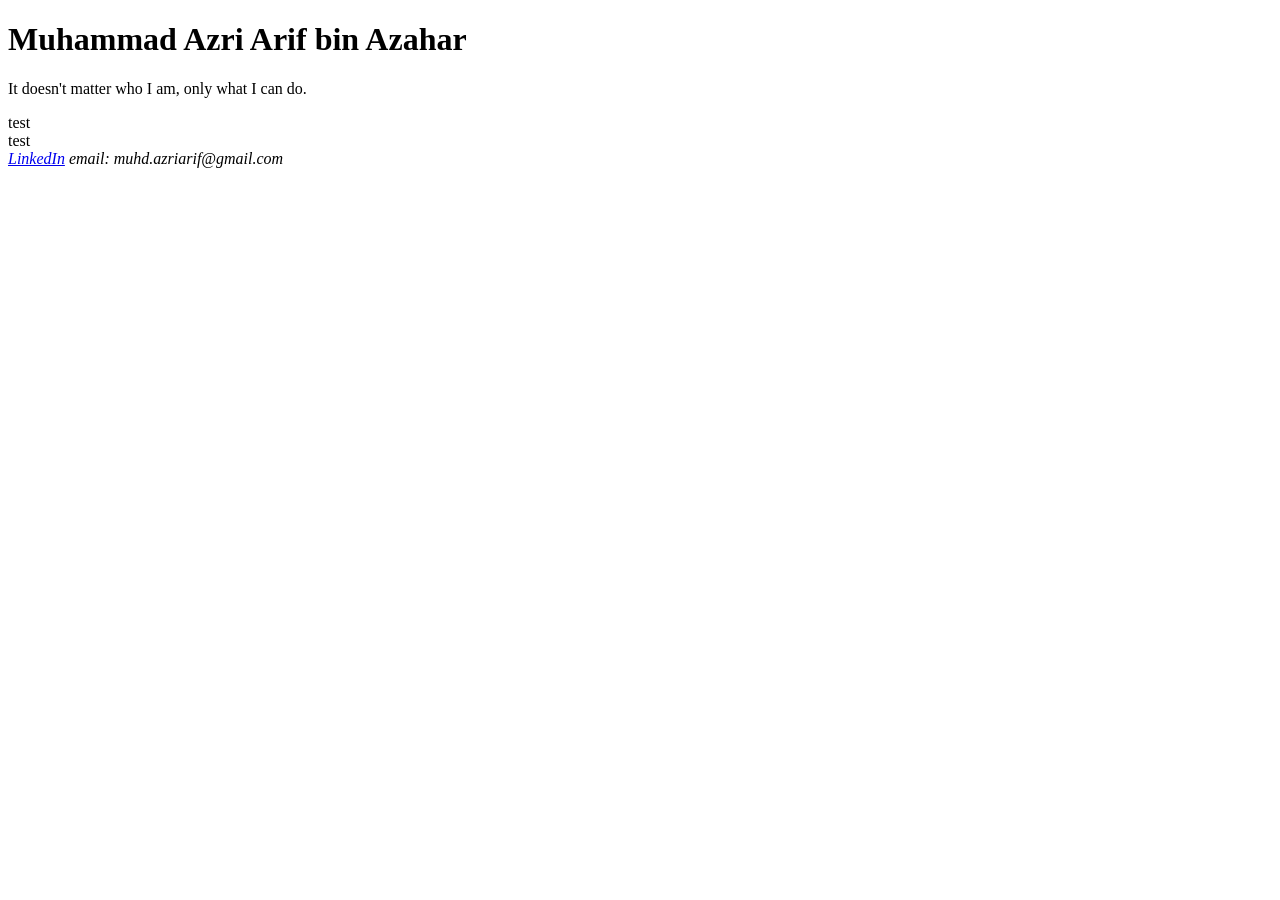
==== index.html @ 5d533772 "task 1 update" ====
<!DOCTYPE html>
<html lang="en">
<head>
	<meta charset="UTF-8">
	<meta name="description">
</head>
<body>

<header>
	<h1>Muhammad Azri Arif bin Azahar</h1>
	<p>It doesn't matter who I am, only what I can do.</p>
</header>

<nav></nav>

<section> test </section>
<section></section>

<section> test </section>
<section></section>

<footer>
	<address> 
		<a href="https://www.linkedin.com/in/muhammad-azri-arif-azahar-48a480353/">LinkedIn</a>
		email: muhd.azriarif@gmail.com
	</address>
</footer>
</body>
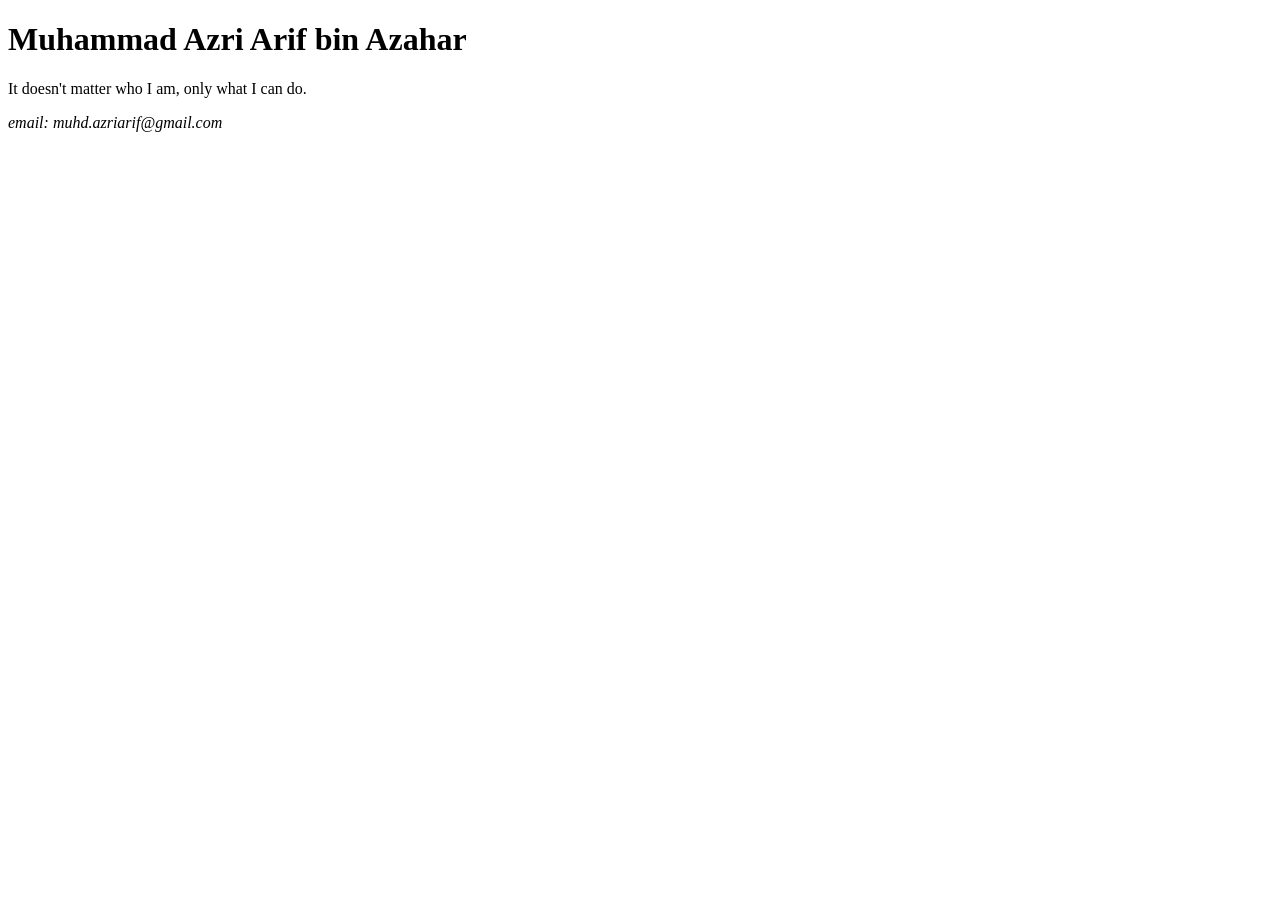
==== commit 633be764: "Task 1 update, removing few test paragraph" ====
--- a/index.html
+++ b/index.html
@@ -3,6 +3,7 @@
 <head>
 	<meta charset="UTF-8">
 	<meta name="description">
+    <title>Portfolio</title>
 </head>
 <body>
 
@@ -13,15 +14,12 @@
 
 <nav></nav>
 
-<section> test </section>
 <section></section>
 
-<section> test </section>
 <section></section>
 
 <footer>
 	<address> 
-		<a href="https://www.linkedin.com/in/muhammad-azri-arif-azahar-48a480353/">LinkedIn</a>
 		email: muhd.azriarif@gmail.com
 	</address>
 </footer>
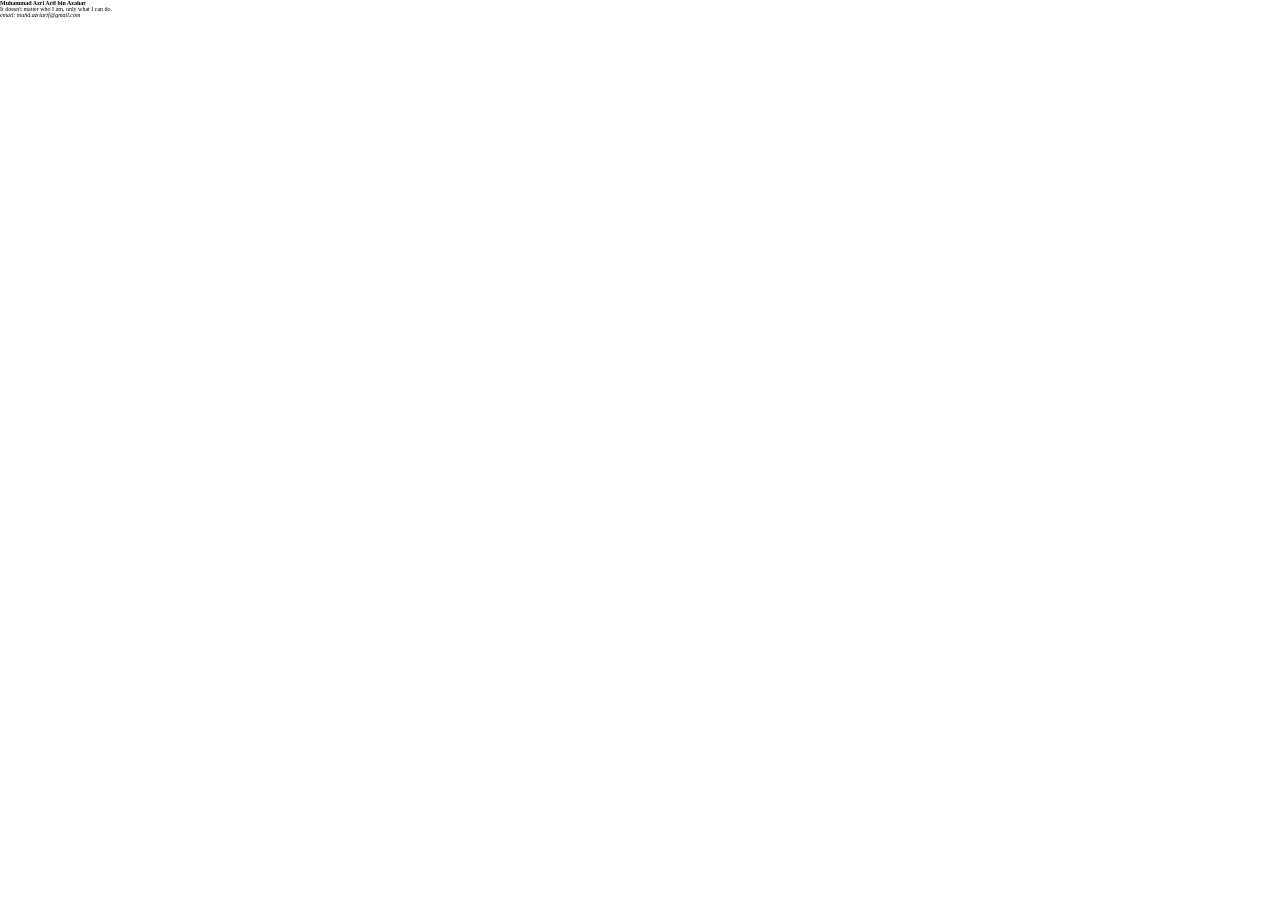
==== commit 1f16d7a6: "task 1 update" ====
--- a/index.html
+++ b/index.html
@@ -2,8 +2,9 @@
 <html lang="en">
 <head>
 	<meta charset="UTF-8">
-	<meta name="description">
+	<meta name="description" content="width=device-width, initial-scale=1.0">
     <title>Portfolio</title>
+	<link rel="stylesheet" href="style.css">
 </head>
 <body>
 
@@ -11,6 +12,8 @@
 	<h1>Muhammad Azri Arif bin Azahar</h1>
 	<p>It doesn't matter who I am, only what I can do.</p>
 </header>
+
+<main></main>
 
 <nav></nav>
 
--- a/style.css
+++ b/style.css
@@ -0,0 +1,25 @@
+@import url('https://fonts.googleapis.com/css2?family=Open+Sans');
+@import url('https://fonts.googleapis.com/css2?family=Playfair+Display');
+:root {
+    --color-primary: #9667e0;
+    --color-secondary: #ac88e8;
+    --color-first-accent: #c2a9ef;
+    --color-second-accent:#d8caf6;
+    --color-text: #1a1a1a;
+    --color-muted: #666666;
+    --color-surface: #f5f4f0;
+    --font-body: 'Open Sans';
+    --font-heading: 'Playfair Display';
+    --space-sm: 0.5rem;
+    --space-md: 1.5rem;
+    --space-lg: 3rem;
+    --zero-value: 0;
+}
+
+*{
+    box-sizing: border-box;
+    margin: var(--zero-value);
+    padding: var(--zero-value);
+    font-size: 62.5%;
+}
+
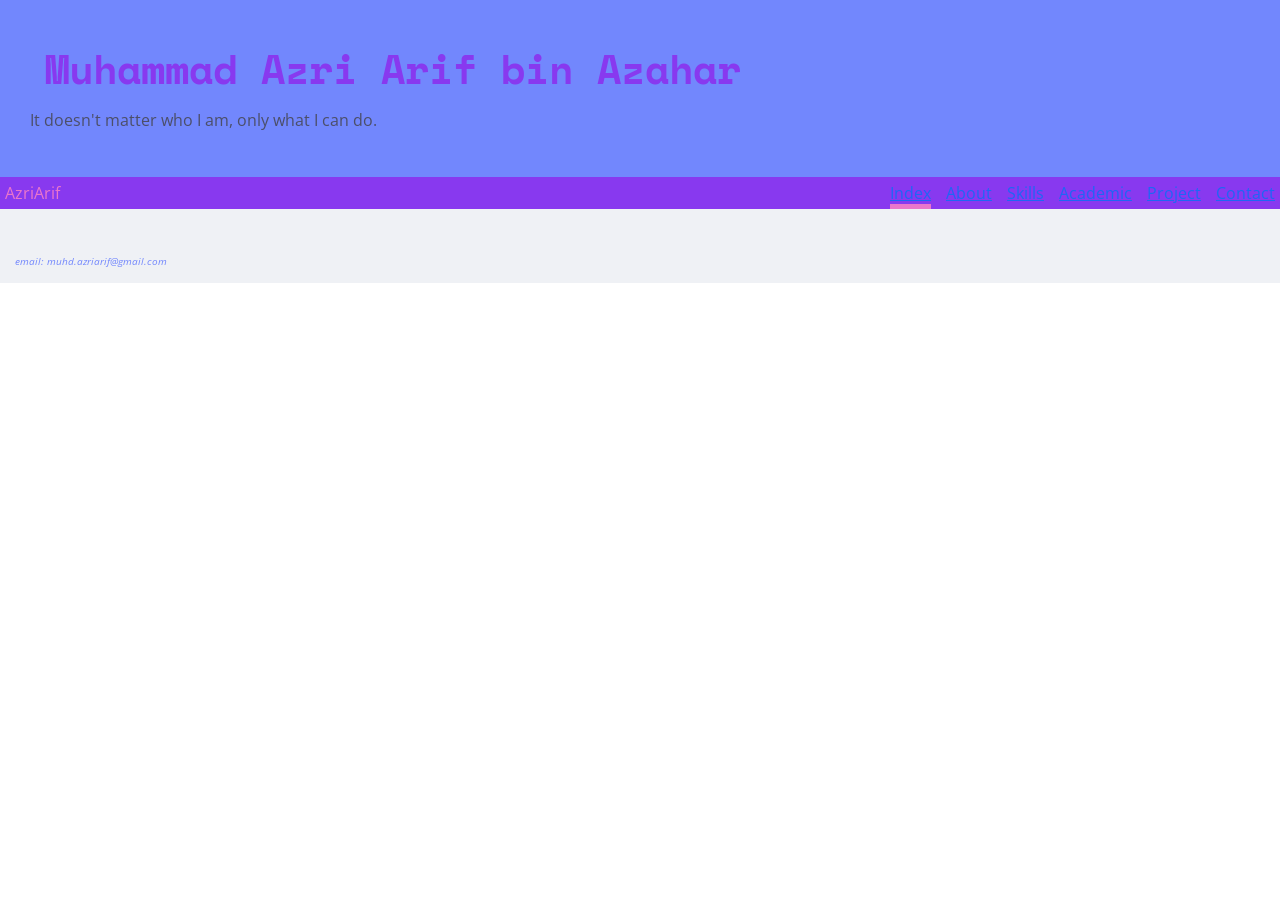
==== commit cd765b31: "task 3 update and few adjustment to on the nav and header to see the css works" ====
--- a/index.html
+++ b/index.html
@@ -9,16 +9,26 @@
 <body>
 
 <header>
-	<h1>Muhammad Azri Arif bin Azahar</h1>
-	<p>It doesn't matter who I am, only what I can do.</p>
+	<div>
+		<h1>Muhammad Azri Arif bin Azahar</h1>
+		<p>It doesn't matter who I am, only what I can do.</p>
+	</div>
 </header>
 
-<main></main>
-
-<nav></nav>
+<nav>
+	<div class="logo">AzriArif</div>
+		<ul>
+			<li><a href="index.html" class="active">Index</a></li>
+			<li><a href="about.html">About</a></li>
+			<li><a href="skills.html">Skills</a></li>
+			<li><a href="academic.html">Academic</a></li>
+			<li><a href="projects.html">Project</a></li>
+			<li><a href="contact.html">Contact</a></li>
+		</ul>
+</nav>
 
 <section></section>
-
+<main></main>
 <section></section>
 
 <footer>
--- a/style.css
+++ b/style.css
@@ -1,25 +1,154 @@
 @import url('https://fonts.googleapis.com/css2?family=Open+Sans');
-@import url('https://fonts.googleapis.com/css2?family=Playfair+Display');
+@import url('https://fonts.googleapis.com/css2?family=Space+Mono');
+
 :root {
-    --color-primary: #9667e0;
-    --color-secondary: #ac88e8;
-    --color-first-accent: #c2a9ef;
-    --color-second-accent:#d8caf6;
-    --color-text: #1a1a1a;
-    --color-muted: #666666;
-    --color-surface: #f5f4f0;
+    --color-primary: #8839ef;
+    --color-secondary: #7287fd;
+    --color-first-accent: #1e66f5;
+    --color-second-accent: #ea76cb;
+    --color-text: #4c4f69;
+    --color-muted: #9ca0b0;
+    --color-surface: #eff1f5;
     --font-body: 'Open Sans';
-    --font-heading: 'Playfair Display';
+    --font-heading: 'Space Mono';
     --space-sm: 0.5rem;
     --space-md: 1.5rem;
     --space-lg: 3rem;
     --zero-value: 0;
 }
 
+html{
+    font-size: 62.5%;
+}
+
 *{
     box-sizing: border-box;
     margin: var(--zero-value);
     padding: var(--zero-value);
-    font-size: 62.5%;
 }
 
+body{
+    font-family: var(--font-body);
+}
+
+h1,h2,h3,h4 {
+    font-family: var(--font-heading);
+    margin: var(--space-md);
+    /*margin: used to add external spacing between headings and other content for clear level difference */
+}
+
+h1 {
+    font-size: 4.0rem;
+    line-height: 4.8rem;
+    color: var(--color-primary);
+}
+
+h2 {
+    font-size: 3.2rem;
+    line-height: 4.0rem;
+    color: var(--color-secondary);
+}
+
+h3 {
+    font-size: 2.4rem;
+    line-height: 3.6rem;
+    color: var(--color-text);
+}
+
+h4 {
+    font-size: 2.0rem;
+    line-height: 3.0rem;
+    color: var(--color-secondary);
+}
+
+p, blockquote, code {
+    font-family: var(--font-body);
+    font-size: 1.6rem;
+    line-height: 2.4rem;
+    color: var(--color-text);
+    margin-bottom: var(--space-md);
+    /*margin: use to seperate different paragraph or text of block from each other*/
+}
+
+header {
+    background-color: var(--color-secondary);
+    color: var(--color-primary);
+    padding: var(--space-lg);
+    /*padding: to create space between text inside header and the border of the header*/
+
+    display: flex;
+    justify-content: space-between;
+    align-items: center;
+}
+
+nav {
+    background-color: var(--color-primary);
+    padding: var(--space-sm);
+    color: var(--color-second-accent);
+    /*padding: allow the navigation link inside nav to not touch the edge of nav bar*/
+
+    display: flex;
+    justify-content: space-between;
+    align-items: center;
+    position: sticky;
+    top: 0;
+    z-index: 100;
+    font-size: 1.6rem;
+
+    
+
+
+}
+
+nav ul{
+        display: flex;
+        flex-wrap: wrap;
+        gap: var(--space-md);
+        list-style: none;
+}
+
+nav a{
+    transition: color 0.2s, background-color 0.2s;
+}
+
+nav a.hover{
+    transition: color 0.2s, background-color 0.2s;
+}
+
+nav a.active{
+    border-bottom: var(--space-sm) solid var(--color-second-accent);
+}
+
+nav.secondary{
+    z-index: 50;
+    background-color: var(--color-secondary);
+}
+
+main{
+    background-color: var(--color-surface);
+    color: var(--color-secondary);
+    padding: var(--space-md);
+}
+
+footer {
+    background-color: var(--color-surface);
+    color: var(--color-secondary);
+    padding: var(--space-md);
+    /*padding: a clearer looks for content inside footer using the gap inside footer*/
+}
+
+a:link { color: var(--color-first-accent); transition: 0.5s; }
+
+a:visited { color: var(--color-muted); }
+
+a:hover { color: var(--color-second-accent); text-decoration: underline; }
+
+a:active { color: var(--color-text);  }
+
+button, .card, .nav-link {
+    border-radius: var(--space-sm); 
+}
+
+.card{
+    box-shadow: 0 0 0 3px var(--color-first-accent);
+}
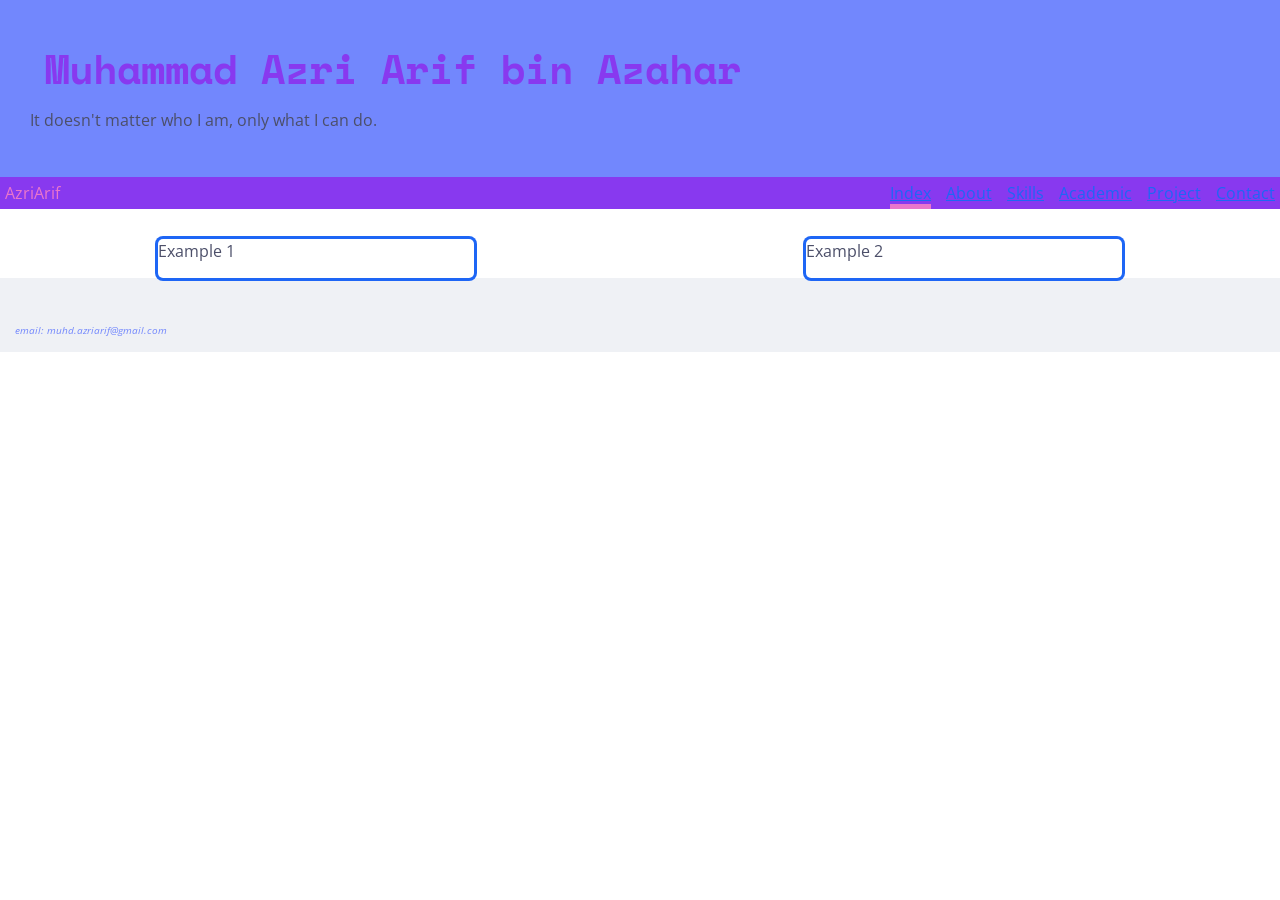
==== commit a3de5d26: "task 4 update with example in the html to confirm the css grid" ====
--- a/index.html
+++ b/index.html
@@ -27,7 +27,17 @@
 		</ul>
 </nav>
 
-<section></section>
+<section>
+	<div class="index-container">
+		<div class="card">
+			<p>Example 1</p>
+		</div>
+		<div class="card">
+			<p>Example 2</p>
+		</div>
+	</div>
+	
+</section>
 <main></main>
 <section></section>
 
--- a/style.css
+++ b/style.css
@@ -94,10 +94,6 @@
     top: 0;
     z-index: 100;
     font-size: 1.6rem;
-
-    
-
-
 }
 
 nav ul{
@@ -111,7 +107,7 @@
     transition: color 0.2s, background-color 0.2s;
 }
 
-nav a.hover{
+nav a:hover{
     transition: color 0.2s, background-color 0.2s;
 }
 
@@ -150,5 +146,27 @@
 }
 
 .card{
+    padding-right: 5%;
+    margin-left: 25%;
+    margin-right: 25%;
+    margin-top: var(--space-lg);
     box-shadow: 0 0 0 3px var(--color-first-accent);
 }
+
+.card:hover{
+    transform: translateY(-4px);
+    transition: 0.2s;
+}
+
+.index-container{
+    display: grid;
+    grid-template-columns: repeat(auto-fit, minmax(260px, 1fr));
+    gap: var(--space-md);
+}
+
+.skills-container{
+    display: grid;
+    grid-template-columns: 1fr 280px;
+    grid-column: span 2;
+    gap: var(--space-md);
+}
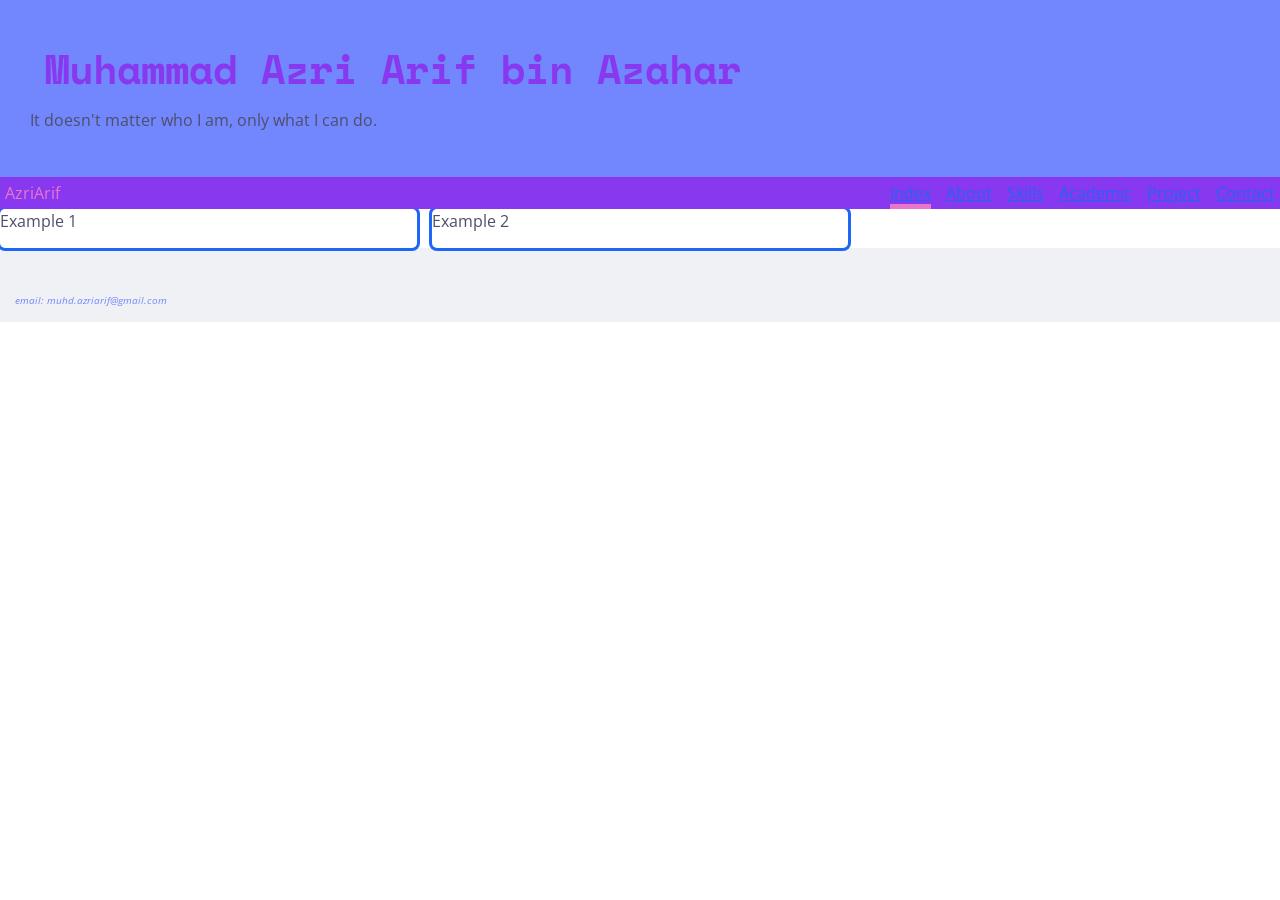
==== commit eb50875f: "task 5 update and fix name on head of index and about" ====
--- a/index.html
+++ b/index.html
@@ -2,7 +2,7 @@
 <html lang="en">
 <head>
 	<meta charset="UTF-8">
-	<meta name="description" content="width=device-width, initial-scale=1.0">
+	<meta name="viewport" content="width=device-width, initial-scale=1.0">
     <title>Portfolio</title>
 	<link rel="stylesheet" href="style.css">
 </head>
--- a/style.css
+++ b/style.css
@@ -14,7 +14,7 @@
     --space-sm: 0.5rem;
     --space-md: 1.5rem;
     --space-lg: 3rem;
-    --zero-value: 0;
+    --zero-value: 0px;
 }
 
 html{
@@ -77,6 +77,7 @@
     /*padding: to create space between text inside header and the border of the header*/
 
     display: flex;
+    flex-direction: column;
     justify-content: space-between;
     align-items: center;
 }
@@ -98,6 +99,7 @@
 
 nav ul{
         display: flex;
+        flex-direction: column;
         flex-wrap: wrap;
         gap: var(--space-md);
         list-style: none;
@@ -145,11 +147,12 @@
     border-radius: var(--space-sm); 
 }
 
+img {
+    max-width: 100%;
+    height: auto;
+}
+
 .card{
-    padding-right: 5%;
-    margin-left: 25%;
-    margin-right: 25%;
-    margin-top: var(--space-lg);
     box-shadow: 0 0 0 3px var(--color-first-accent);
 }
 
@@ -158,15 +161,49 @@
     transition: 0.2s;
 }
 
-.index-container{
+/* ============================================ 
+BREAKPOINTS 
+mobile-first base: 320px and up (default) 
+tablet:   @media (min-width: 600px) 
+desktop:  @media (min-width: 1024px) 
+============================================ */ 
+/* --- Base styles (mobile) --- */ 
+.index-container, .skills-container{
     display: grid;
-    grid-template-columns: repeat(auto-fit, minmax(260px, 1fr));
+    grid-template-columns: 1fr;
     gap: var(--space-md);
-}
-
-.skills-container{
-    display: grid;
-    grid-template-columns: 1fr 280px;
-    grid-column: span 2;
-    gap: var(--space-md);
+    /* these are the pseudo-classes created for the grid layout for mobile base, the columns 
+    are one and all the headers and navigation flex vertically*/
+}
+
+
+@media (min-width: 600px) { 
+    .index-container{ 
+        grid-template-columns: repeat(2, 1fr); 
+    } 
+
+    header{
+        flex-direction: row;
+    }
+
+    /*this is the changes happen above 600px width, 
+    the columns become 2 and the header become flex row*/
+} 
+
+@media (min-width: 1024px) { 
+    .index-container{ 
+        grid-template-columns: repeat(3, 1fr); 
+    }
+    .skills-container{ 
+        display: grid;
+        grid-template-columns: 1fr 280px;  /*sidebar layout as asked*/
+        grid-column: span 2;
+    } 
+
+    nav ul{
+        flex-direction: row;
+    }
+    /*this is the desktop mode which change the grid column into 3, 
+    and make the sidebar layout activate instead of become same 3 column
+    and make the navigation link fully horizontal*/
 }
